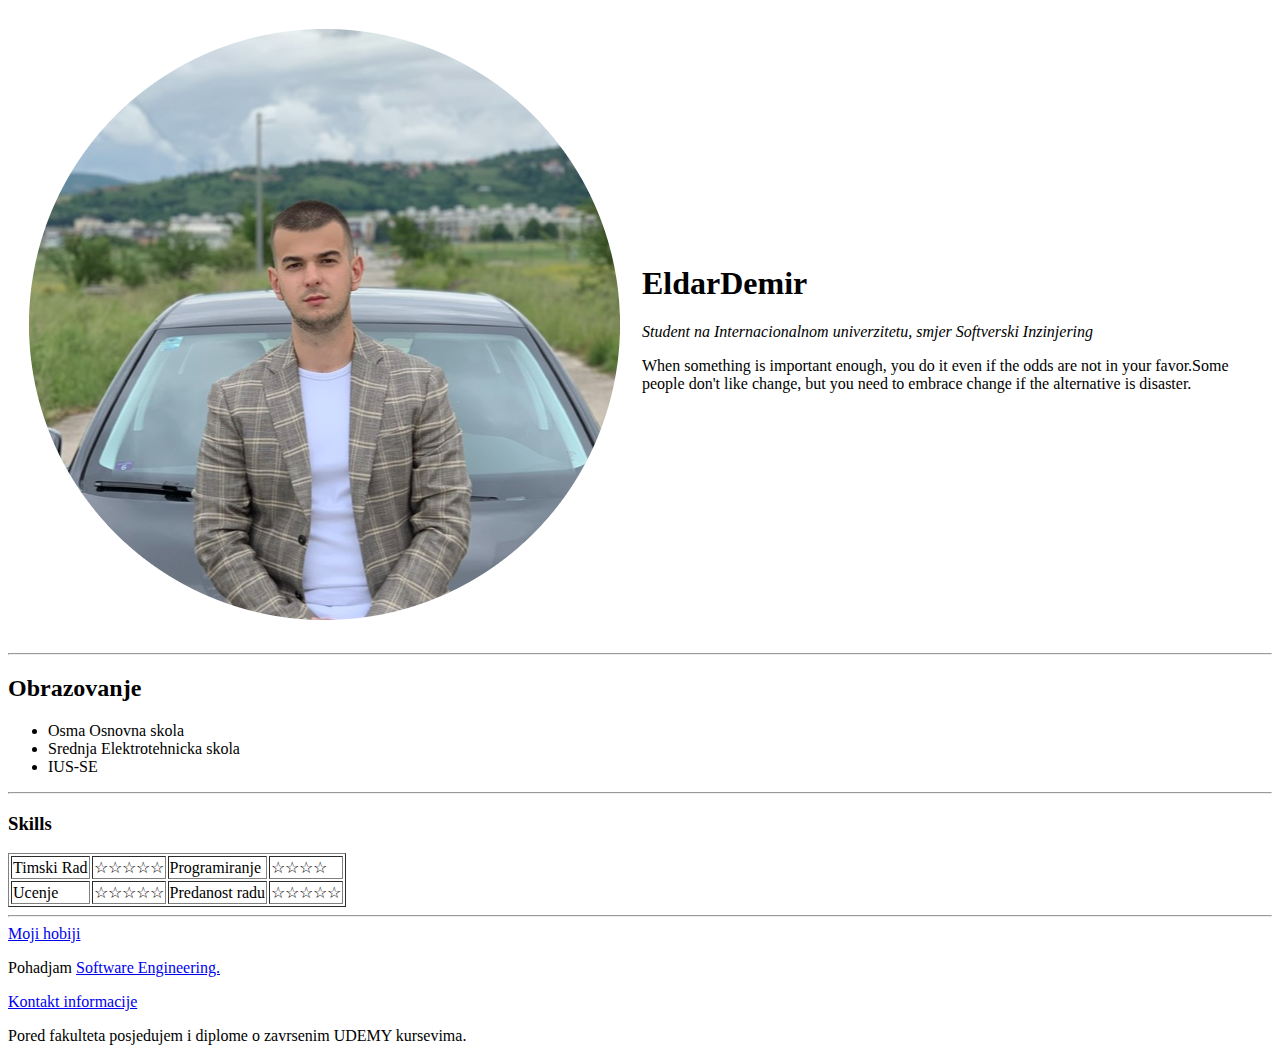
==== index.html @ ac83933e "Initial CV files" ====
<!DOCTYPE html>
<html lang="en" dir="ltr">
  <head>
    <meta charset="utf-8">
    <title>Eldar</title>
  </head>
  <body>
    <table cellspacing="20">
      <tr>
        <td><img src="eldar.png" alt="CV"></td>
        <td><h1>EldarDemir</h1>
        <em>Student na Internacionalnom univerzitetu, smjer Softverski Inzinjering</em>
        <p>When something is important enough, you do it even if the odds are not in your favor.Some people don't like change, but you need to embrace change if the alternative is disaster.</p></td>
      </tr>
    </table>
    <hr>
    <h2>Obrazovanje</h2>
    <ul>
    <li>Osma Osnovna skola</li>
    <li>Srednja Elektrotehnicka skola</li>
    <li>IUS-SE</li>
    </ul>
    <hr>
    <h3>Skills</h3>
    <table border="1"><tr>
      <td>Timski Rad</td>
      <td>☆☆☆☆☆</td>
      <td>Programiranje</td>
      <td>☆☆☆☆</td>
    </tr>
    <tr>
      <td>Ucenje</td>
      <td>☆☆☆☆☆</td>
      <td>Predanost radu</td>
      <td>☆☆☆☆☆</td>
    </tr>

    </table>
    <hr>

  <a href="hobbies.html">Moji hobiji</a>
    <p>Pohadjam <a href="https://se.ius.edu.ba/bs">Software Engineering.</a></p>
      <a href="contactdetails.html">Kontakt informacije</a>
      <p>Pored fakulteta posjedujem i diplome o zavrsenim UDEMY kursevima.</p>

  </body>
</html>
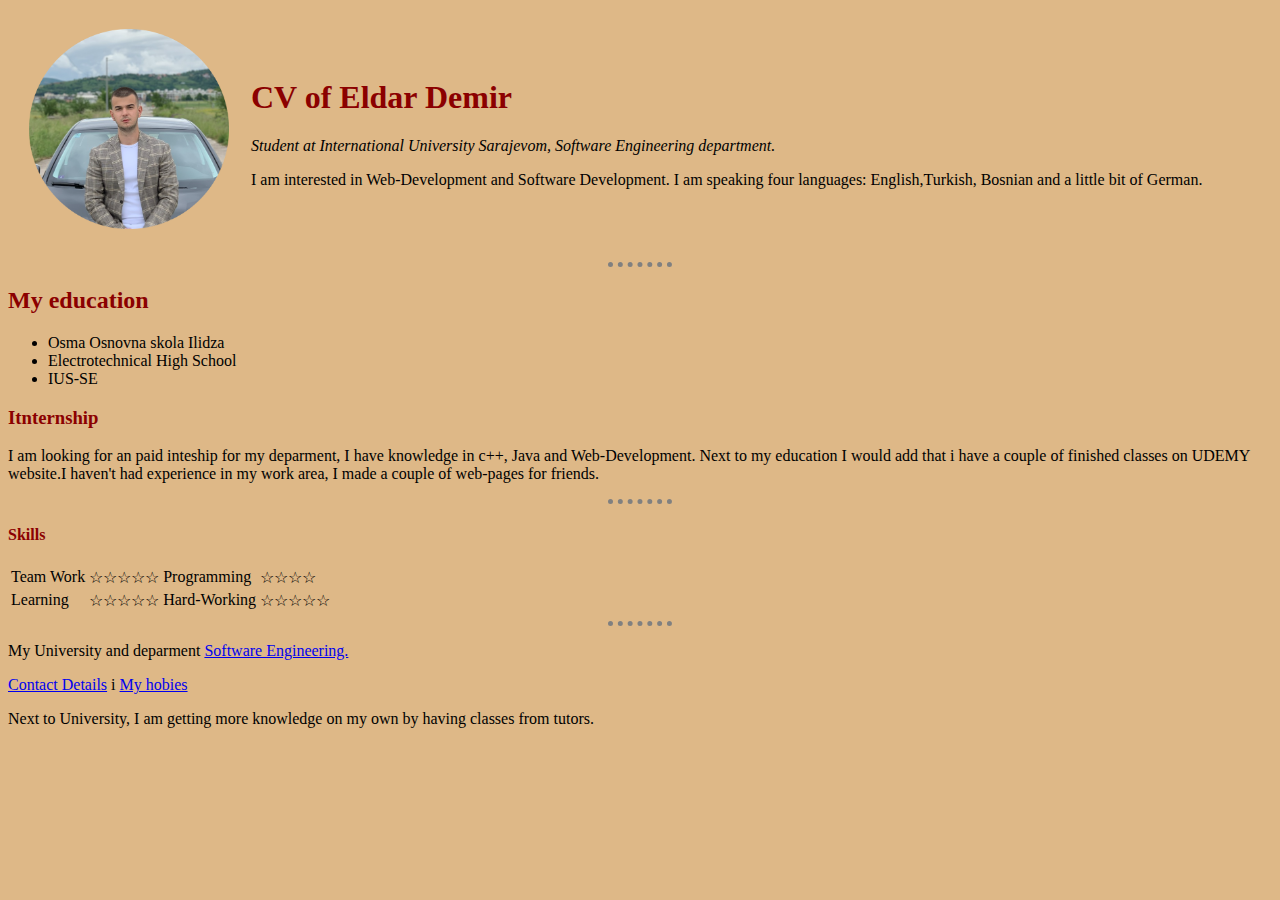
==== commit 8bc8fda0: "Add files via upload" ====
--- a/index.html
+++ b/index.html
@@ -3,45 +3,56 @@
   <head>
     <meta charset="utf-8">
     <title>Eldar</title>
+    <link rel="stylesheet" href="css/styles.css">
+    <link rel="icon" href="favicon.ico">
   </head>
   <body>
+
     <table cellspacing="20">
       <tr>
-        <td><img src="eldar.png" alt="CV"></td>
-        <td><h1>EldarDemir</h1>
-        <em>Student na Internacionalnom univerzitetu, smjer Softverski Inzinjering</em>
-        <p>When something is important enough, you do it even if the odds are not in your favor.Some people don't like change, but you need to embrace change if the alternative is disaster.</p></td>
+        <td><img src="eldar.png" alt="CV"
+          width="200";
+          height="200";
+          ></td>
+        <td><h1>CV of Eldar Demir</h1>
+        <em>Student at International University Sarajevom, Software Engineering department.</em>
+        <p>I am interested in Web-Development and Software Development. I am speaking four languages: English,Turkish, Bosnian and a little bit of German.</p></td>
       </tr>
     </table>
     <hr>
-    <h2>Obrazovanje</h2>
+    <h2>My education</h2>
     <ul>
-    <li>Osma Osnovna skola</li>
-    <li>Srednja Elektrotehnicka skola</li>
+    <li>Osma Osnovna skola Ilidza</li>
+    <li>Electrotechnical High School</li>
     <li>IUS-SE</li>
     </ul>
+    <h3>Itnternship</h3>
+    <p>I am looking for an paid inteship for my deparment, I have knowledge in c++, Java and Web-Development. Next to my education I would add that i have a couple of finished classes on UDEMY website.I haven't had experience in my work area, I made a couple of web-pages for friends.</p>
     <hr>
-    <h3>Skills</h3>
-    <table border="1"><tr>
-      <td>Timski Rad</td>
-      <td>☆☆☆☆☆</td>
-      <td>Programiranje</td>
+    <h4>Skills</h4>
+    <table border="0"><tr>
+      <td>Team Work</td>
+      <td> ☆☆☆☆☆</td>
+      <td>Programming</td>
       <td>☆☆☆☆</td>
     </tr>
     <tr>
-      <td>Ucenje</td>
+      <td>Learning</td>
       <td>☆☆☆☆☆</td>
-      <td>Predanost radu</td>
+      <td>Hard-Working</td>
       <td>☆☆☆☆☆</td>
     </tr>
 
     </table>
     <hr>
 
-  <a href="hobbies.html">Moji hobiji</a>
-    <p>Pohadjam <a href="https://se.ius.edu.ba/bs">Software Engineering.</a></p>
-      <a href="contactdetails.html">Kontakt informacije</a>
-      <p>Pored fakulteta posjedujem i diplome o zavrsenim UDEMY kursevima.</p>
+
+    <p>My University and deparment <a href="https://se.ius.edu.ba/bs">Software Engineering.</a></p>
+      <p><a href="contactdetails.html">Contact Details</a>
+       i
+      <a href="hobbies.html">My hobies</a></p>
+      <p>Next to University, I am getting more knowledge on my own by having classes from tutors.</p>
+
 
   </body>
 </html>
--- a/css/styles.css
+++ b/css/styles.css
@@ -0,0 +1,25 @@
+body {
+  background-color: #deb887;
+}
+h1{
+  color: #8b0000;
+}
+h3{
+color: #8b0000;
+}
+h2{
+color: #8b0000;
+}
+h4{
+color: #8b0000;
+}
+hr{
+
+  border-style: none;
+  border-top-style: dotted;
+  border-color: grey;
+
+border-width: 5px;
+width: 5%;
+
+}
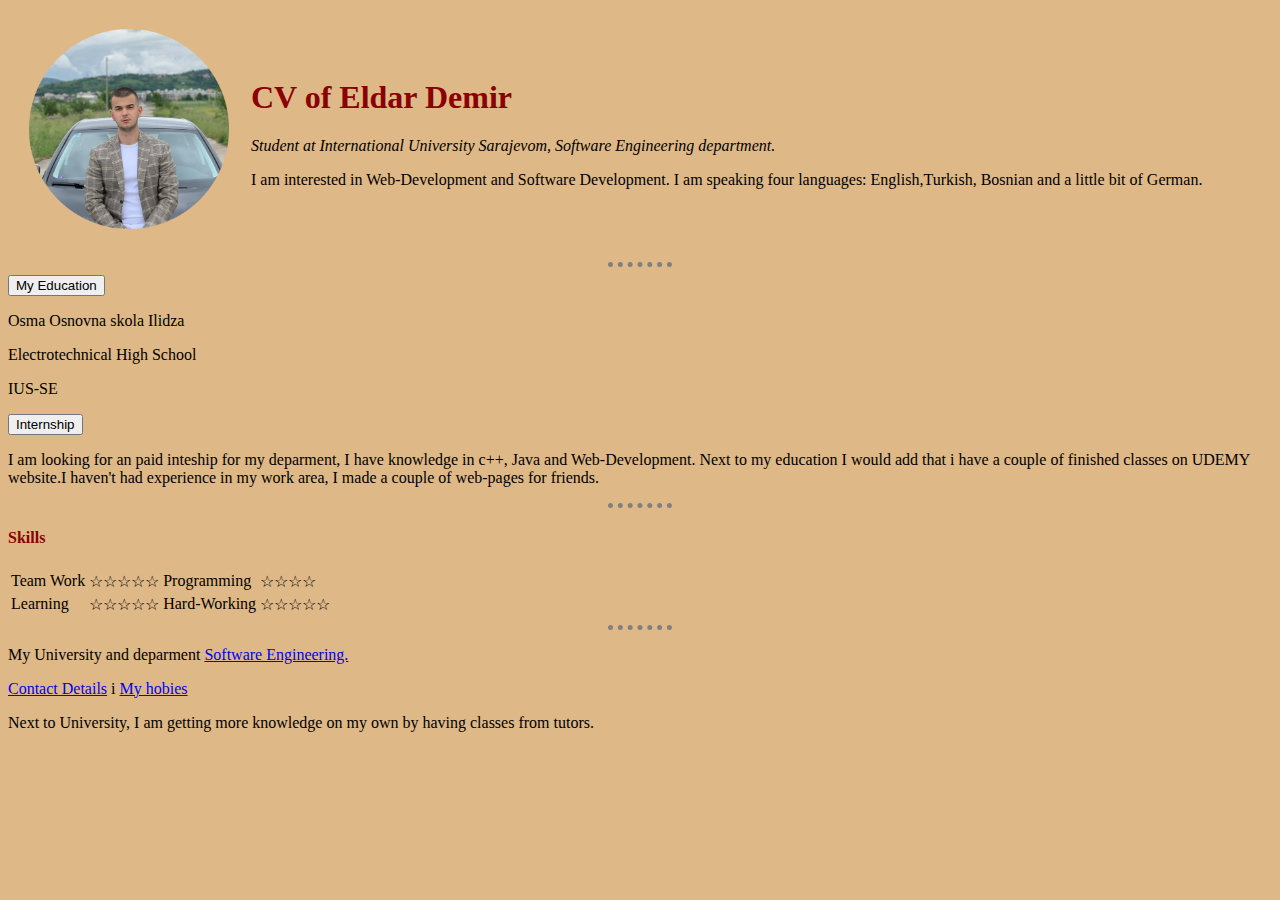
==== commit 333183d8: "Update index.html" ====
--- a/index.html
+++ b/index.html
@@ -5,6 +5,7 @@
     <title>Eldar</title>
     <link rel="stylesheet" href="css/styles.css">
     <link rel="icon" href="favicon.ico">
+
   </head>
   <body>
 
@@ -20,14 +21,20 @@
       </tr>
     </table>
     <hr>
-    <h2>My education</h2>
-    <ul>
-    <li>Osma Osnovna skola Ilidza</li>
-    <li>Electrotechnical High School</li>
-    <li>IUS-SE</li>
-    </ul>
-    <h3>Itnternship</h3>
-    <p>I am looking for an paid inteship for my deparment, I have knowledge in c++, Java and Web-Development. Next to my education I would add that i have a couple of finished classes on UDEMY website.I haven't had experience in my work area, I made a couple of web-pages for friends.</p>
+    <button class="accordion">My Education</button>
+<div class="panel">
+      <p>Osma Osnovna skola Ilidza</p>
+      <p>Electrotechnical High School</p>
+      <p>IUS-SE</p>
+
+</div>
+<button class="accordion">Internship</button>
+
+
+  <p>I am looking for an paid inteship for my deparment, I have knowledge in c++, Java and Web-Development. Next to my education I would add that i have a couple of finished classes on UDEMY website.I haven't had experience in my work area, I made a couple of web-pages for friends.</p>
+
+<div class="panel">
+</div>
     <hr>
     <h4>Skills</h4>
     <table border="0"><tr>
@@ -52,6 +59,7 @@
        i
       <a href="hobbies.html">My hobies</a></p>
       <p>Next to University, I am getting more knowledge on my own by having classes from tutors.</p>
+<script src="animation.js"></script>
 
 
   </body>
